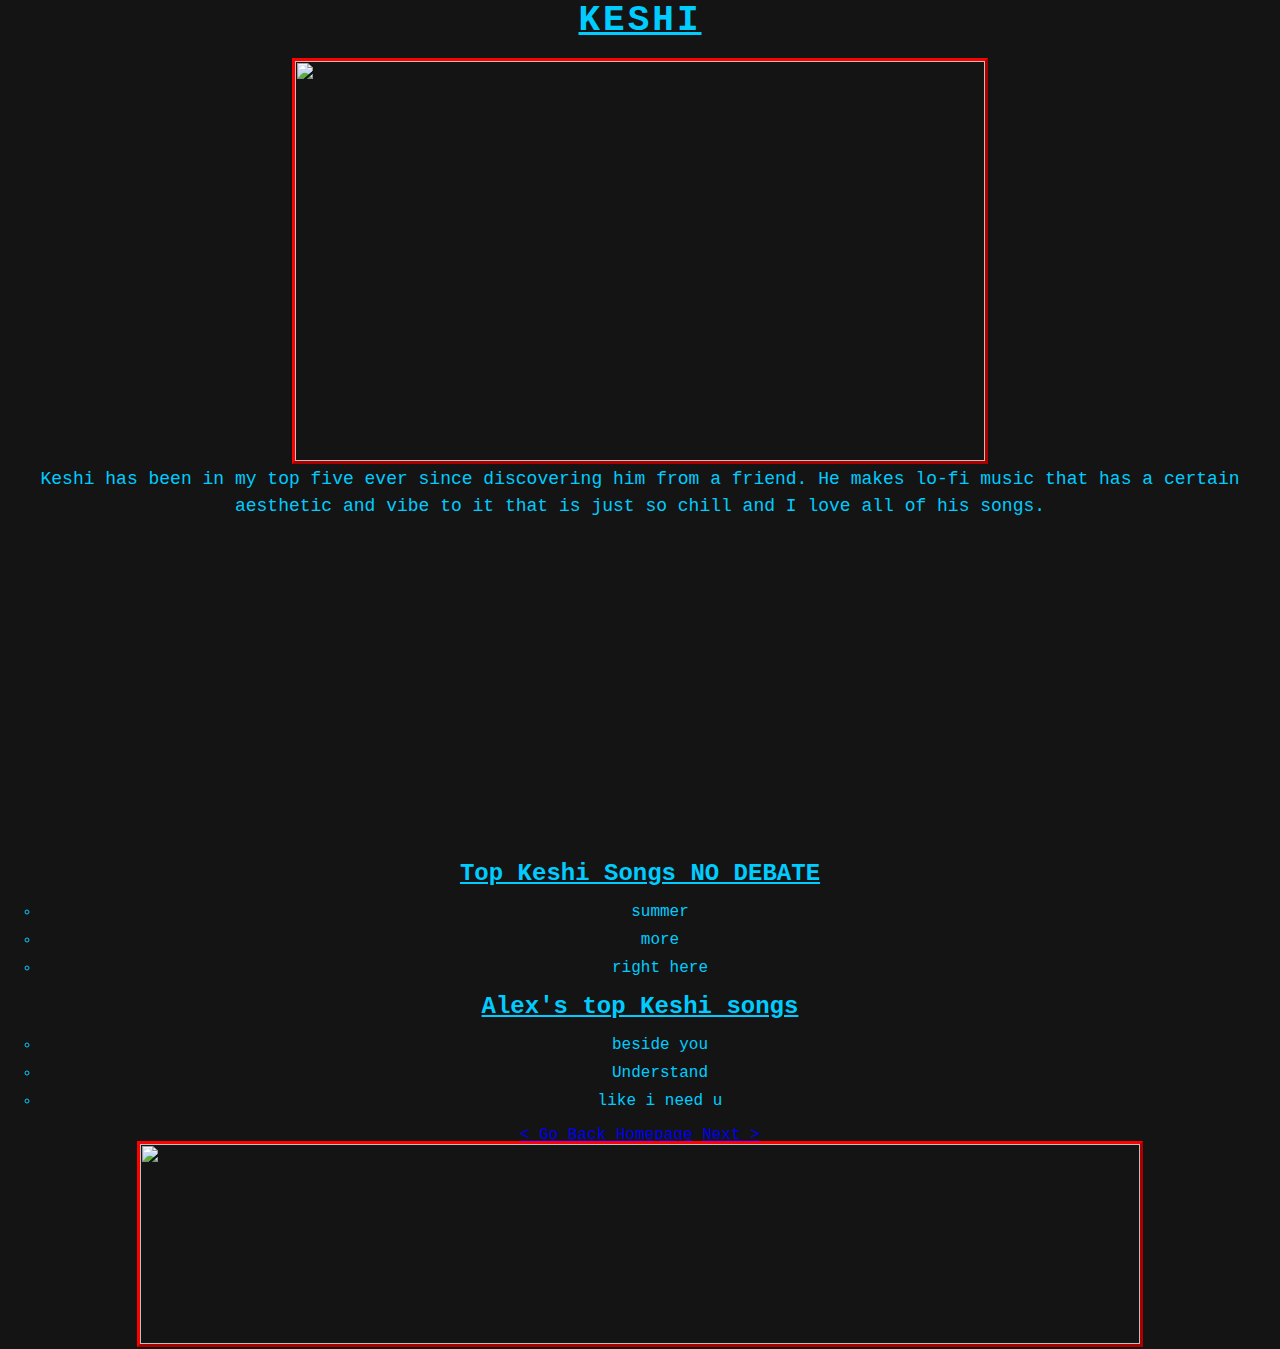
==== review 1.html @ eb33e966 "Project 1 with Alexander Truong" ====
<!DOCTYPE html>

<html>
   
   <style>
    ol.a {list-style-type: circle;}
    img {outline-color:rgb(255, 0, 0);}
    img.outset {outline-style: outset;}
   </style>


<head>
        <link rel = "stylesheet" href = "../style.css"/>
    </head>
   
   
<body>
    <h1 id = "review1"><u>Keshi</u></h1>
   
    <img src="https://guitar.com/wp-content/uploads/2019/10/keshi-hero-image-credit-press@1400x1050-1068x801.jpg"
    width="690" height="400" class="outset">
   
    <p class = "outset">Keshi has been in my top five ever since discovering him from a friend.
        He makes lo-fi music that has a certain aesthetic and vibe to it that is just so chill
        and I love all of his songs.</p>
   
    <iframe width="560" height="315" src="https://www.youtube.com/embed/d1cqJ4xKAs4?si=U4gJFvjaV-GDTpkQ" title="YouTube video player" frameborder="0" allow="accelerometer; autoplay; clipboard-write; encrypted-media; gyroscope; picture-in-picture; web-share" allowfullscreen></iframe>
   
    <h2 class="outset" ><u>Top Keshi Songs NO DEBATE</u></h2>
    <ol class="a">
        <li>summer</li>
        <li>more</li>
        <li>right here</li>
      </ol>
      <h2 class="outset" ><u> Alex's top Keshi songs</u></h2>
      <ol class="a">
          <li>beside you</li>
          <li>Understand</li>
          <li>like i need u</li>
        </ol>
     

      <a href ="index.html">  < Go Back </a>
      <a href ="index.html">Homepage</a>
      <a href ="Review 2.html"> Next ></a>
   
      <div>
        <img src="https://i.pinimg.com/originals/ae/e9/b6/aee9b6f4efa02aa63cf7ee9705723430.jpg" width="1000" height="200"class="outset">

    </div>
       
</body>
---- style.css ----
body, h1, h2, p {
  margin: 0;
  padding: 0;
}

a:active, a:visited {
  color: #fff;
  }

li{
  margin: 10px 0;
  text-align:center;
}

body {
  font-family: "Lucida Console", "Courier New", monospace;
  background-color: #141414; /* Dark background color */
  color: #00ccff; /* Blue text color */
  text-align: center; /* Center-align text */
}

header {
  background-color: #000; /* Black header background color */
  padding: 20px 0;
}

h1 {
  font-size: 36px;
  font-weight: bold;
  text-transform: uppercase;
  letter-spacing: 3px; /* Increase letter spacing for a modern look */
  color: #00ccff; /* Blue header text color */
  margin-bottom: 20px;
}

p {
  font-size: 18px;
  line-height: 1.5;
  margin-bottom: 20px;
}

main {
  margin-bottom: 50px;
}

.content {
  max-width: 800px;
  margin: 0 auto;
  padding: 50px;
  background-color: rgba(0, 0, 0, 0.8); /* Semi-transparent black background for content */
  border-radius: 10px;
  box-shadow: 0 0 10px rgba(0, 204, 255, 0.2); /* High-tech blueish shadow effect */
}

.btn {
  display: inline-block;
  padding: 10px 20px;
  background-color: #00ccff; /* Blue button color */
  color: #fff; /* White button text color */
  text-decoration: none;
  border-radius: 5px;
  font-weight: bold;
  transition: transform 0.2s ease-in-out;
}

.btn:hover {
  transform: scale(1.1); /* Slight zoom-in effect on hover */
}

footer {
  background-color: #000;
  color: #00ccff;
  text-align: center;
  padding: 10px;
}
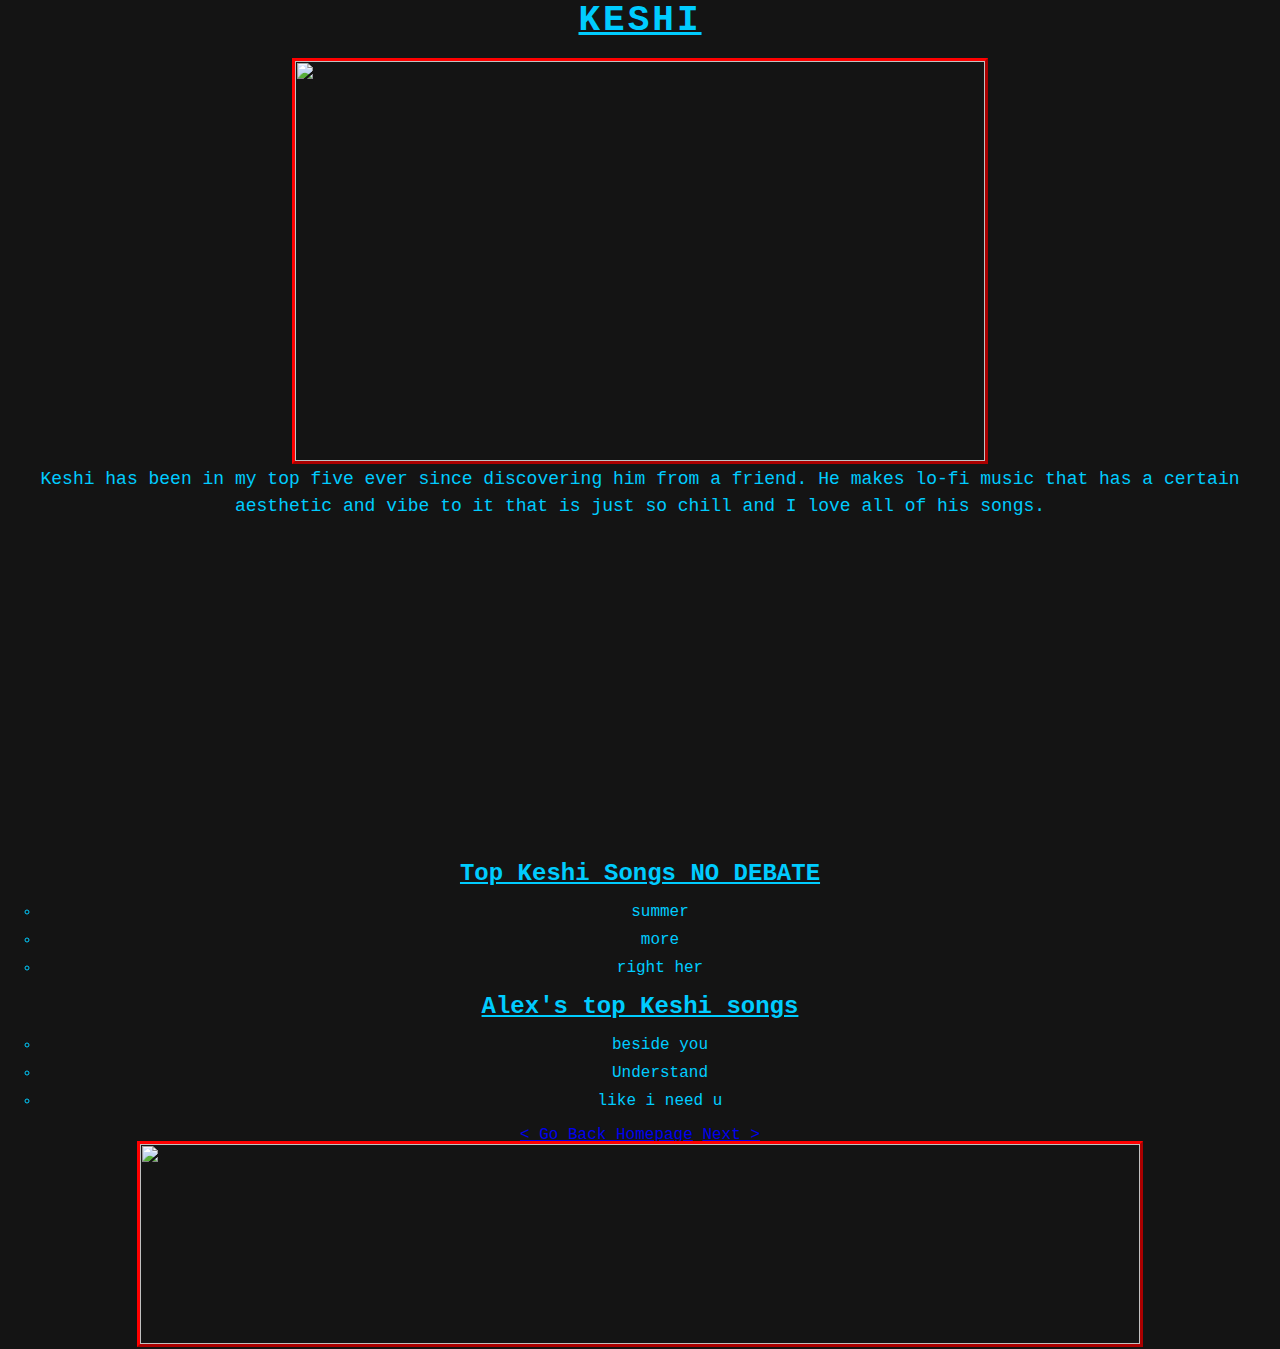
==== commit 42a3bb86: "Edited Project" ====
--- a/review 1.html
+++ b/review 1.html
@@ -30,7 +30,7 @@
     <ol class="a">
         <li>summer</li>
         <li>more</li>
-        <li>right here</li>
+        <li>right her</li>
       </ol>
       <h2 class="outset" ><u> Alex's top Keshi songs</u></h2>
       <ol class="a">
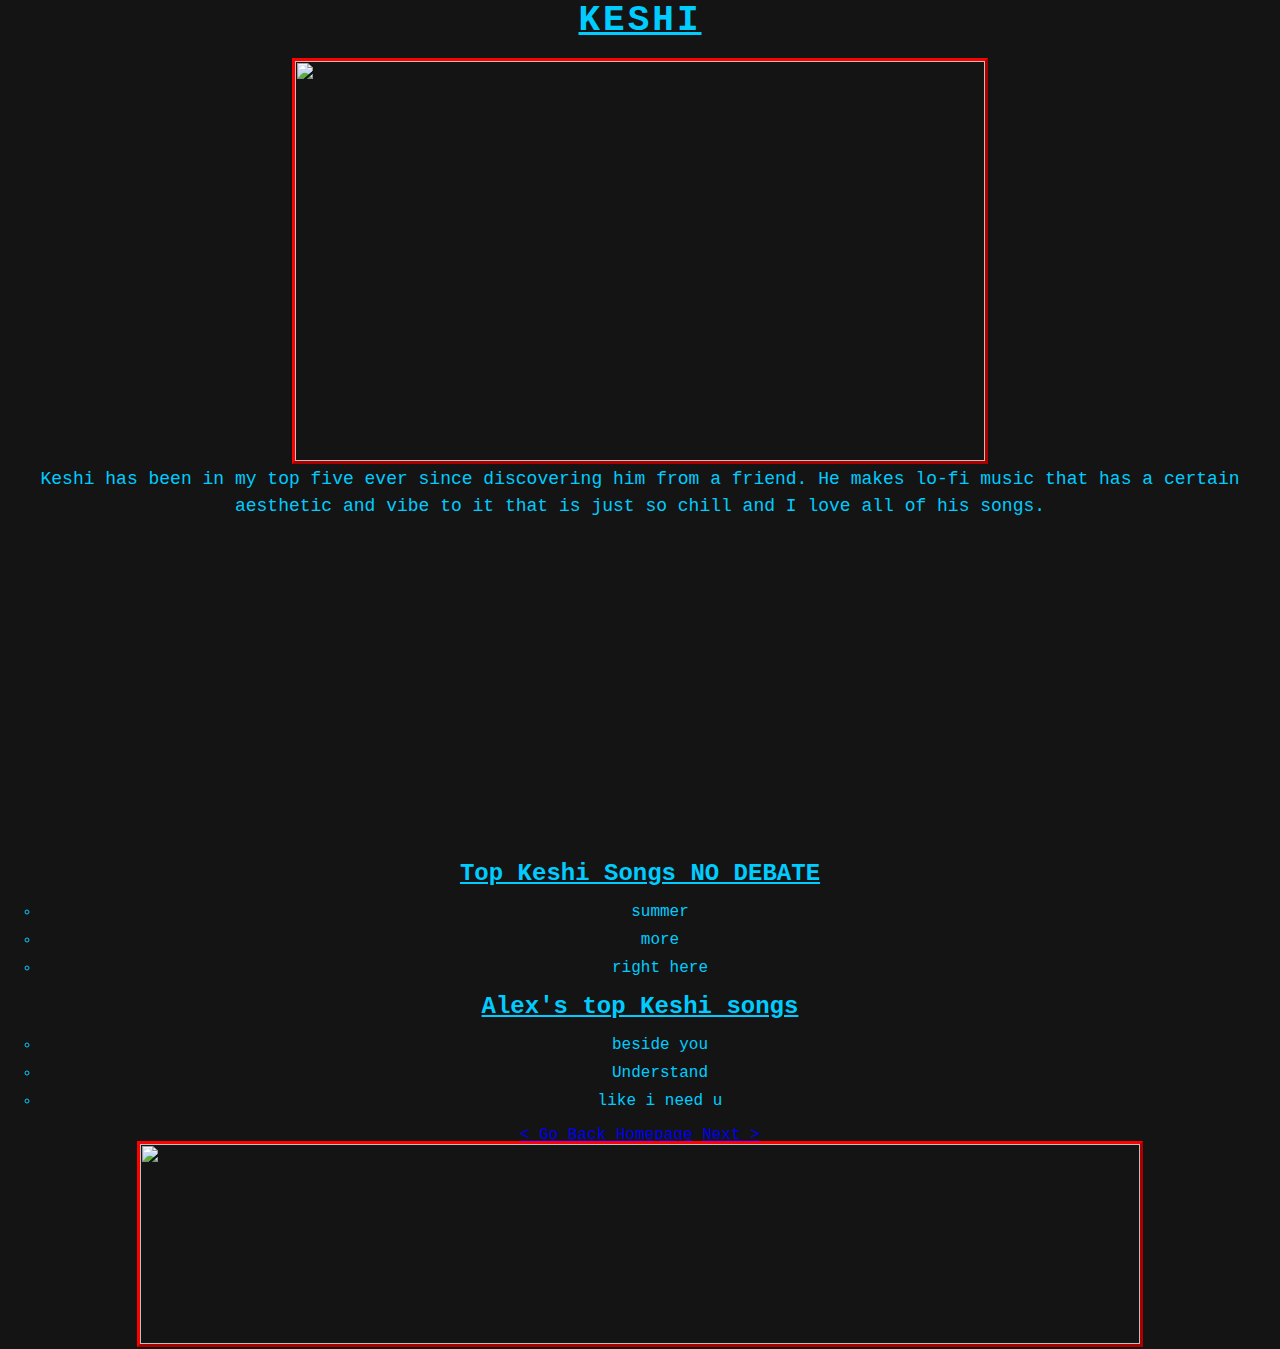
==== commit 9a092d8c: "Final Project" ====
--- a/review 1.html
+++ b/review 1.html
@@ -30,7 +30,7 @@
     <ol class="a">
         <li>summer</li>
         <li>more</li>
-        <li>right her</li>
+        <li>right here</li>
       </ol>
       <h2 class="outset" ><u> Alex's top Keshi songs</u></h2>
       <ol class="a">
